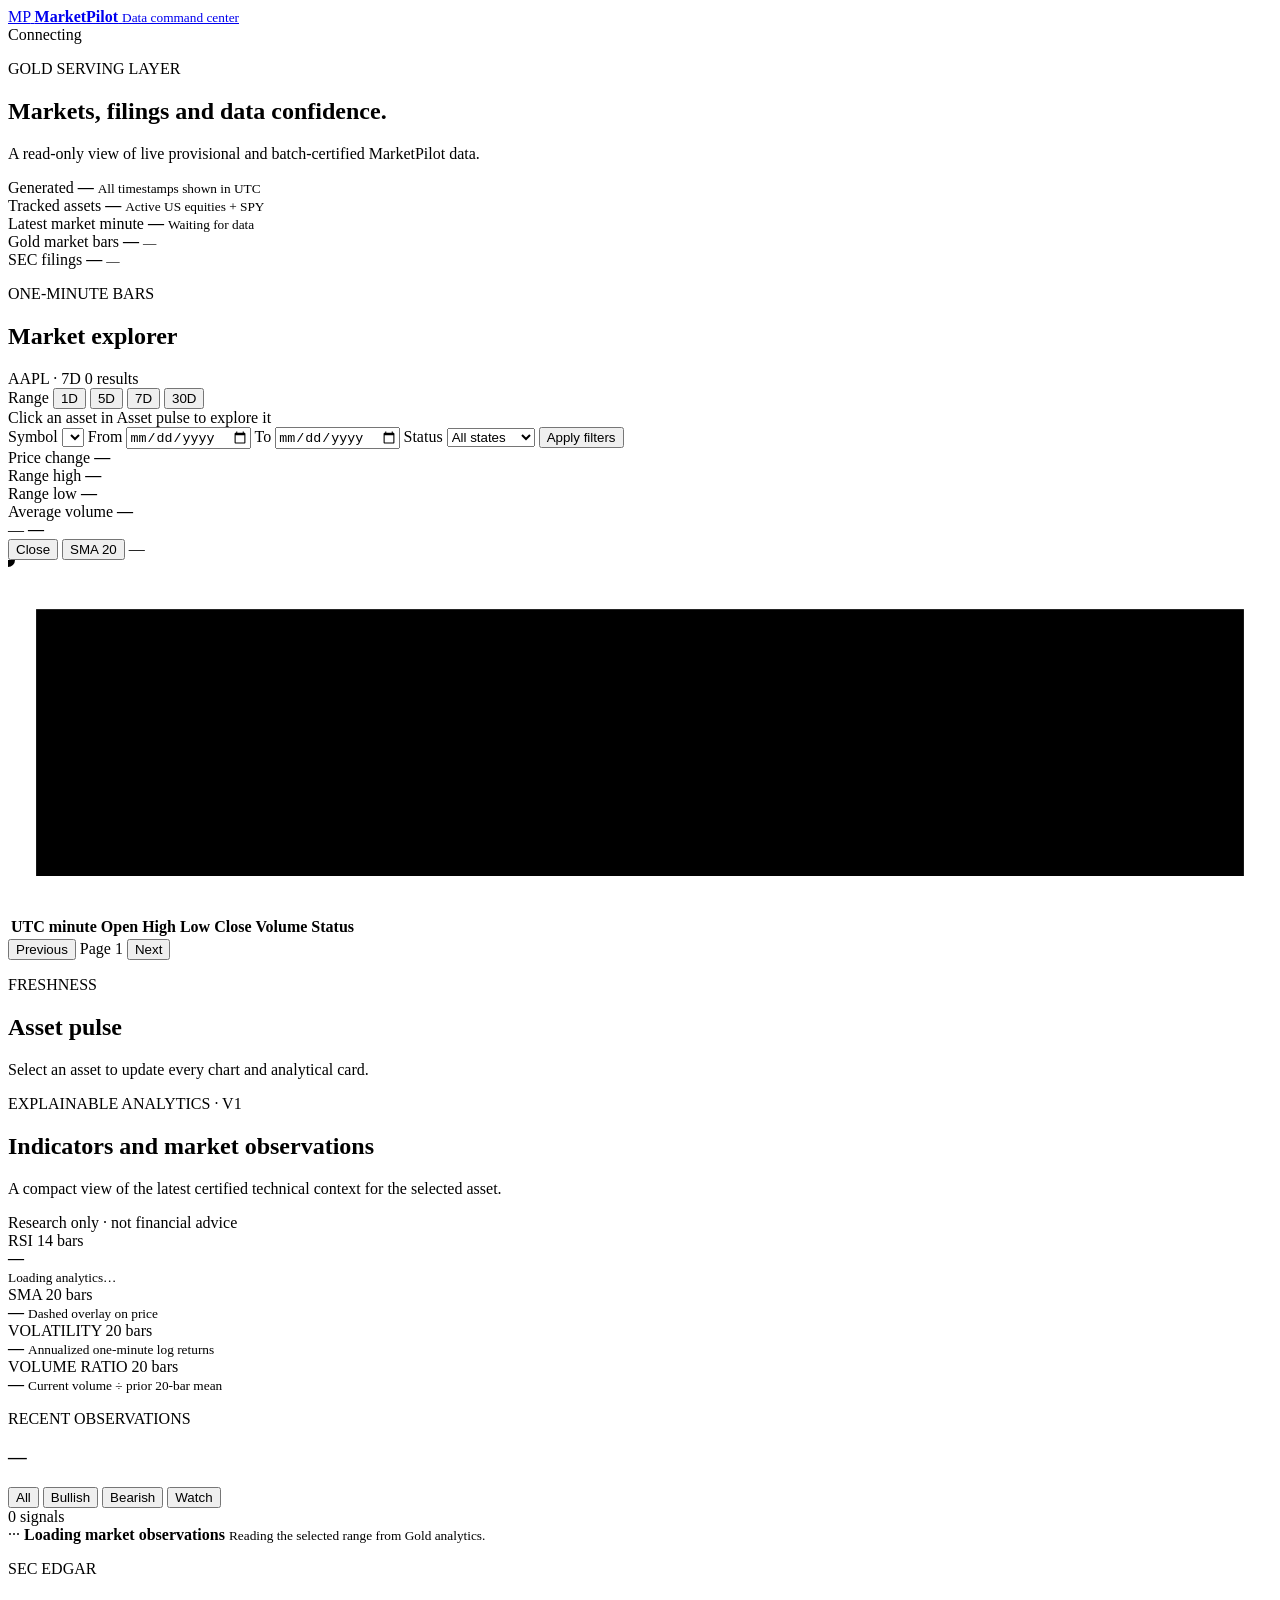
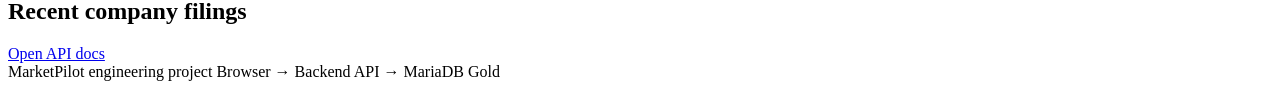
==== web/index.html @ 69c7828b "upgrade dashboard with interactive BI exploration" ====
<!doctype html>
<html lang="en">
  <head>
    <meta charset="utf-8" />
    <meta name="viewport" content="width=device-width, initial-scale=1" />
    <meta name="description" content="MarketPilot market data serving dashboard" />
    <title>MarketPilot | Data Command Center</title>
    <link rel="stylesheet" href="/styles.css?v=phase9-bi-1" />
    <script src="/app.js?v=phase9-bi-1" defer></script>
  </head>
  <body>
    <div class="app-shell">
      <header class="topbar">
        <a class="brand" href="/" aria-label="MarketPilot home">
          <span class="brand-mark" aria-hidden="true">MP</span>
          <span>
            <strong>MarketPilot</strong>
            <small>Data command center</small>
          </span>
        </a>
        <div class="system-state" id="system-state">
          <span class="state-dot" aria-hidden="true"></span>
          <span id="system-state-label">Connecting</span>
        </div>
      </header>

      <main>
        <section class="hero" aria-labelledby="page-title">
          <div>
            <p class="eyebrow">GOLD SERVING LAYER</p>
            <h1 id="page-title">Markets, filings and data confidence.</h1>
            <p class="hero-copy">
              A read-only view of live provisional and batch-certified MarketPilot data.
            </p>
          </div>
          <div class="hero-meta">
            <span>Generated</span>
            <strong id="generated-at">—</strong>
            <small>All timestamps shown in UTC</small>
          </div>
        </section>

        <section class="metric-grid" aria-label="Platform summary">
          <article class="metric-card">
            <span class="metric-label">Tracked assets</span>
            <strong class="metric-value" id="asset-count">—</strong>
            <small>Active US equities + SPY</small>
          </article>
          <article class="metric-card">
            <span class="metric-label">Latest market minute</span>
            <strong class="metric-value metric-time" id="latest-market-time">—</strong>
            <small id="latest-market-age">Waiting for data</small>
          </article>
          <article class="metric-card">
            <span class="metric-label">Gold market bars</span>
            <strong class="metric-value" id="bar-count">—</strong>
            <small id="certification-mix">—</small>
          </article>
          <article class="metric-card">
            <span class="metric-label">SEC filings</span>
            <strong class="metric-value" id="filing-count">—</strong>
            <small id="latest-filing-date">—</small>
          </article>
        </section>

        <section class="workspace-grid">
          <article class="panel market-panel">
            <div class="panel-heading">
              <div>
                <p class="eyebrow">ONE-MINUTE BARS</p>
                <h2>Market explorer</h2>
              </div>
              <div class="heading-actions">
                <span class="live-selection" id="live-selection">AAPL · 7D</span>
                <span class="count-label" id="bar-result-count">0 results</span>
              </div>
            </div>

            <div class="explorer-toolbar" aria-label="Market explorer controls">
              <div class="range-presets" aria-label="Quick date ranges">
                <span>Range</span>
                <button type="button" class="range-button" data-days="1" aria-pressed="false">1D</button>
                <button type="button" class="range-button" data-days="5" aria-pressed="false">5D</button>
                <button type="button" class="range-button active" data-days="7" aria-pressed="true">7D</button>
                <button type="button" class="range-button" data-days="30" aria-pressed="false">30D</button>
              </div>
              <span class="toolbar-hint">Click an asset in Asset pulse to explore it</span>
            </div>

            <form class="filter-bar" id="market-filters">
              <label>
                <span>Symbol</span>
                <select id="symbol-filter" name="symbol" required></select>
              </label>
              <label>
                <span>From</span>
                <input id="start-date" name="start-date" type="date" required />
              </label>
              <label>
                <span>To</span>
                <input id="end-date" name="end-date" type="date" required />
              </label>
              <label>
                <span>Status</span>
                <select id="status-filter" name="status">
                  <option value="">All states</option>
                  <option value="PROVISIONAL">Provisional</option>
                  <option value="CERTIFIED">Certified</option>
                </select>
              </label>
              <button type="submit" id="apply-filters">
                <span class="button-label">Apply filters</span>
                <span class="button-loader" aria-hidden="true"></span>
              </button>
            </form>

            <div class="market-snapshot" aria-label="Visible range summary">
              <div>
                <span>Price change</span>
                <strong id="range-change">—</strong>
              </div>
              <div>
                <span>Range high</span>
                <strong id="range-high">—</strong>
              </div>
              <div>
                <span>Range low</span>
                <strong id="range-low">—</strong>
              </div>
              <div>
                <span>Average volume</span>
                <strong id="average-volume">—</strong>
              </div>
            </div>

            <div class="chart-shell" aria-label="Close price chart">
              <div class="chart-caption">
                <div>
                  <span id="chart-symbol">—</span>
                  <strong id="chart-last-price">—</strong>
                </div>
                <div class="chart-actions">
                  <button type="button" class="series-toggle price-toggle" id="toggle-price" aria-pressed="true">
                    <span aria-hidden="true"></span>Close
                  </button>
                  <button type="button" class="series-toggle sma-toggle" id="toggle-sma" aria-pressed="true">
                    <span aria-hidden="true"></span>SMA 20
                  </button>
                  <span id="chart-range">—</span>
                </div>
              </div>
              <svg id="price-chart" viewBox="0 0 900 250" role="img" aria-label="Interactive close-price chart" tabindex="0">
                <line class="chart-grid" x1="20" x2="880" y1="50" y2="50"></line>
                <line class="chart-grid" x1="20" x2="880" y1="125" y2="125"></line>
                <line class="chart-grid" x1="20" x2="880" y1="200" y2="200"></line>
                <path id="price-area" class="chart-area" d=""></path>
                <path id="price-line" class="chart-line" d=""></path>
                <path id="sma-line" class="chart-line chart-sma" d=""></path>
                <line id="chart-crosshair" class="chart-crosshair" x1="0" x2="0" y1="35" y2="225" hidden></line>
                <circle id="chart-focus-dot" class="chart-focus-dot" cx="0" cy="0" r="5" hidden></circle>
                <rect id="chart-hit-area" class="chart-hit-area" x="20" y="35" width="860" height="190"></rect>
              </svg>
              <div class="chart-tooltip" id="chart-tooltip" hidden>
                <time id="tooltip-time">—</time>
                <strong id="tooltip-price">—</strong>
                <span id="tooltip-sma">SMA —</span>
                <small id="tooltip-volume">Volume —</small>
              </div>
              <p class="empty-state" id="chart-empty" hidden>No bars match this range.</p>
            </div>

            <div class="table-scroll">
              <table aria-label="Market bars for the selected asset">
                <thead>
                  <tr>
                    <th>UTC minute</th>
                    <th>Open</th>
                    <th>High</th>
                    <th>Low</th>
                    <th>Close</th>
                    <th>Volume</th>
                    <th>Status</th>
                  </tr>
                </thead>
                <tbody id="bars-body"></tbody>
              </table>
            </div>
            <div class="pagination">
              <button type="button" class="button-secondary" id="previous-page">Previous</button>
              <span id="page-label">Page 1</span>
              <button type="button" class="button-secondary" id="next-page">Next</button>
            </div>
          </article>

          <aside class="panel freshness-panel">
            <div class="panel-heading compact">
              <div>
                <p class="eyebrow">FRESHNESS</p>
                <h2>Asset pulse</h2>
              </div>
            </div>
            <p class="panel-description">Select an asset to update every chart and analytical card.</p>
            <div class="pulse-list" id="symbol-freshness"></div>
          </aside>
        </section>

        <section class="panel analytics-panel" aria-labelledby="analytics-title">
          <div class="panel-heading analytics-heading">
            <div>
              <p class="eyebrow">EXPLAINABLE ANALYTICS · V1</p>
              <h2 id="analytics-title">Indicators and market observations</h2>
              <p class="section-description">
                A compact view of the latest certified technical context for the selected asset.
              </p>
            </div>
            <span class="research-badge">Research only · not financial advice</span>
          </div>
          <div class="indicator-grid">
            <article class="indicator-card indicator-rsi">
              <div class="indicator-card-top">
                <span class="indicator-code">RSI</span>
                <span class="indicator-window">14 bars</span>
              </div>
              <strong class="indicator-value" id="rsi-value">—</strong>
              <div class="indicator-meter" aria-hidden="true"><span id="rsi-meter"></span></div>
              <small id="rsi-context">Loading analytics…</small>
              <time id="rsi-time"></time>
            </article>
            <article class="indicator-card indicator-sma">
              <div class="indicator-card-top">
                <span class="indicator-code">SMA</span>
                <span class="indicator-window">20 bars</span>
              </div>
              <strong class="indicator-value" id="sma-value">—</strong>
              <small id="sma-context"><span class="legend-line" aria-hidden="true"></span>Dashed overlay on price</small>
            </article>
            <article class="indicator-card indicator-volatility">
              <div class="indicator-card-top">
                <span class="indicator-code">VOLATILITY</span>
                <span class="indicator-window">20 bars</span>
              </div>
              <strong class="indicator-value" id="volatility-value">—</strong>
              <small id="volatility-context">Annualized one-minute log returns</small>
            </article>
            <article class="indicator-card indicator-volume">
              <div class="indicator-card-top">
                <span class="indicator-code">VOLUME RATIO</span>
                <span class="indicator-window">20 bars</span>
              </div>
              <strong class="indicator-value" id="volume-ratio-value">—</strong>
              <small id="volume-context">Current volume ÷ prior 20-bar mean</small>
            </article>
          </div>
          <div class="signal-heading">
            <div>
              <p class="eyebrow">RECENT OBSERVATIONS</p>
              <h3 id="signal-symbol">—</h3>
            </div>
            <div class="signal-controls">
              <div class="signal-filters" aria-label="Filter observations by direction">
                <button type="button" class="signal-filter active" data-direction="ALL" aria-pressed="true">All</button>
                <button type="button" class="signal-filter" data-direction="BULLISH" aria-pressed="false">Bullish</button>
                <button type="button" class="signal-filter" data-direction="BEARISH" aria-pressed="false">Bearish</button>
                <button type="button" class="signal-filter" data-direction="WATCH" aria-pressed="false">Watch</button>
              </div>
              <span id="signal-count">0 signals</span>
            </div>
          </div>
          <div class="signal-list" id="signal-list" aria-live="polite">
            <div class="analytics-empty analytics-loading">
              <span class="empty-icon" aria-hidden="true">···</span>
              <strong>Loading market observations</strong>
              <small>Reading the selected range from Gold analytics.</small>
            </div>
          </div>
        </section>

        <section class="panel filings-panel">
          <div class="panel-heading">
            <div>
              <p class="eyebrow">SEC EDGAR</p>
              <h2>Recent company filings</h2>
            </div>
            <a class="text-link" href="http://localhost:8000/docs" target="_blank" rel="noopener noreferrer">
              Open API docs
            </a>
          </div>
          <div class="filing-list" id="filing-list"></div>
        </section>

        <div class="toast" id="error-toast" role="alert" hidden>
          <strong>Data request failed</strong>
          <span id="error-message">Please try again.</span>
        </div>
      </main>

      <footer>
        <span>MarketPilot engineering project</span>
        <span>Browser → Backend API → MariaDB Gold</span>
      </footer>
    </div>
  </body>
</html>
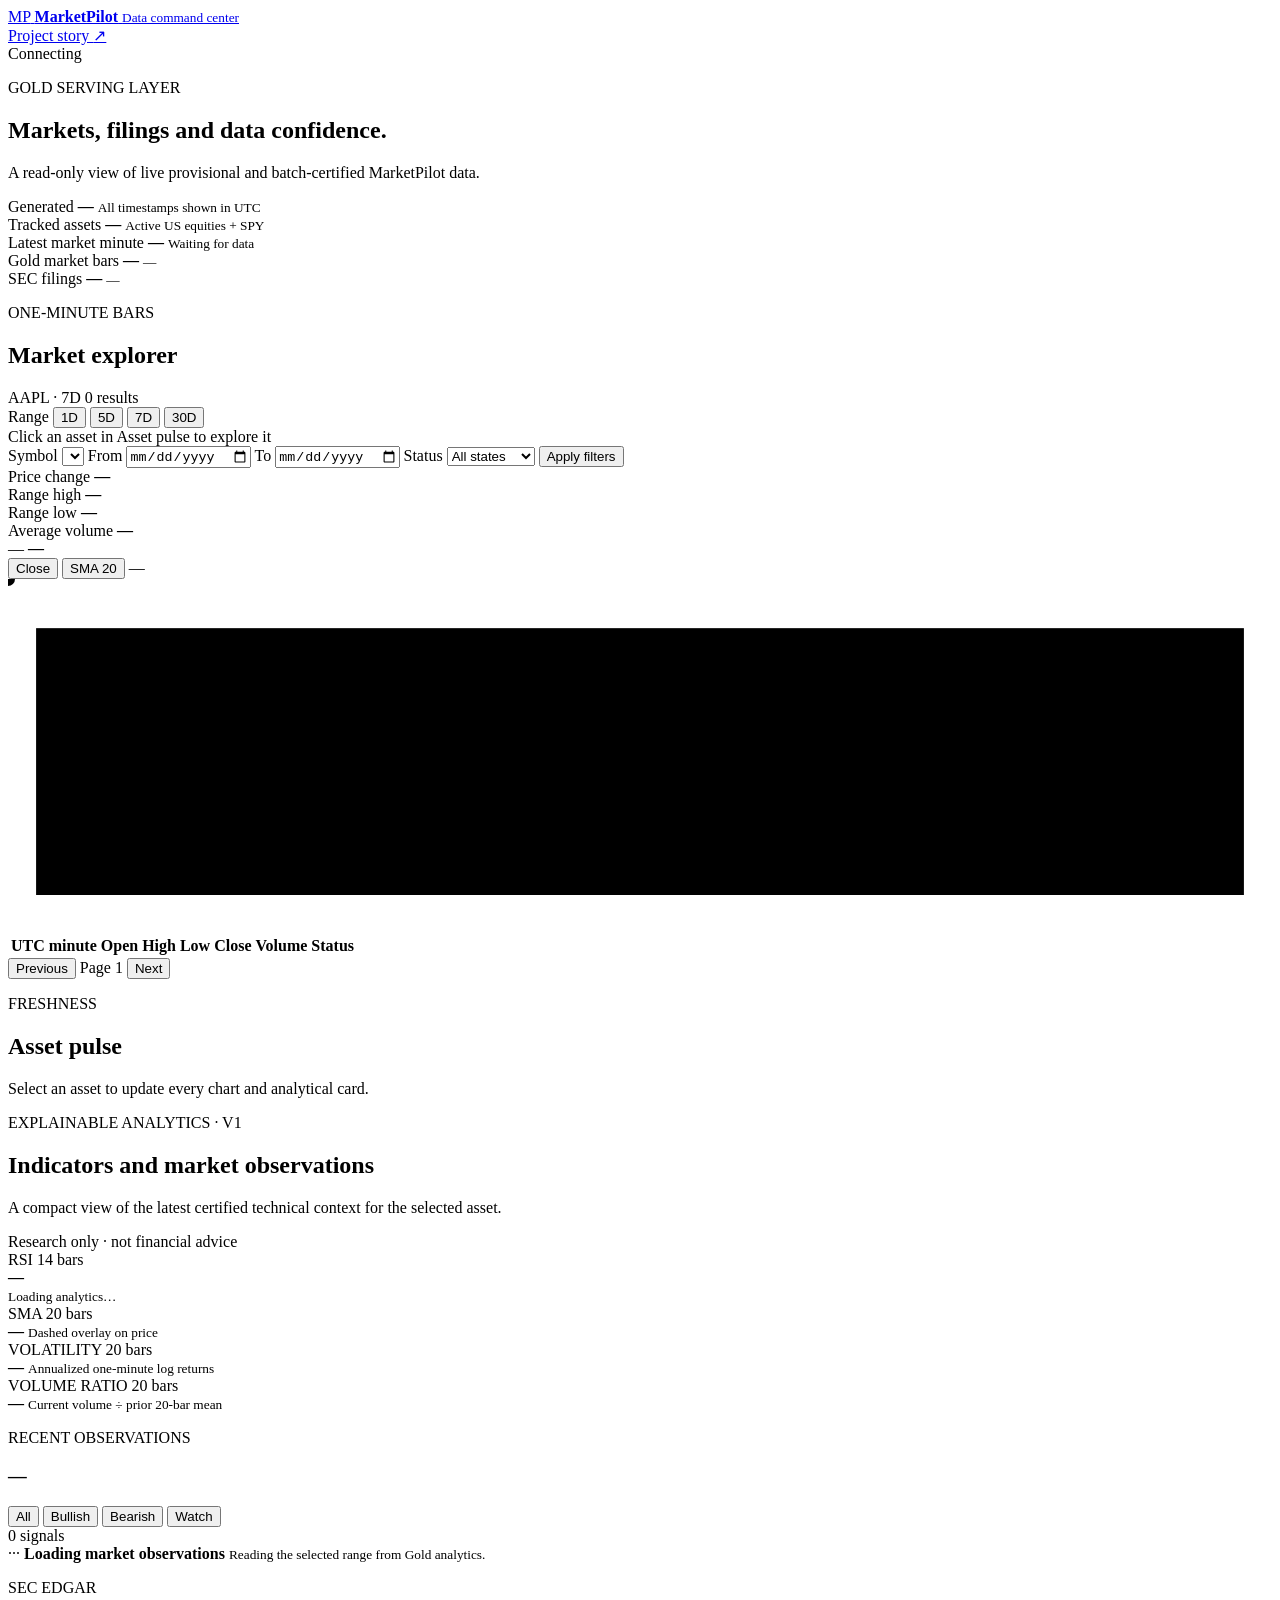
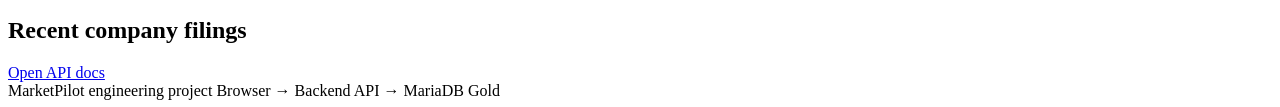
==== commit 70fe80ab: "add final showcase and delivery package" ====
--- a/web/index.html
+++ b/web/index.html
@@ -18,9 +18,12 @@
             <small>Data command center</small>
           </span>
         </a>
-        <div class="system-state" id="system-state">
-          <span class="state-dot" aria-hidden="true"></span>
-          <span id="system-state-label">Connecting</span>
+        <div class="topbar-actions">
+          <a class="story-link" href="/showcase.html">Project story <span aria-hidden="true">↗</span></a>
+          <div class="system-state" id="system-state">
+            <span class="state-dot" aria-hidden="true"></span>
+            <span id="system-state-label">Connecting</span>
+          </div>
         </div>
       </header>
 
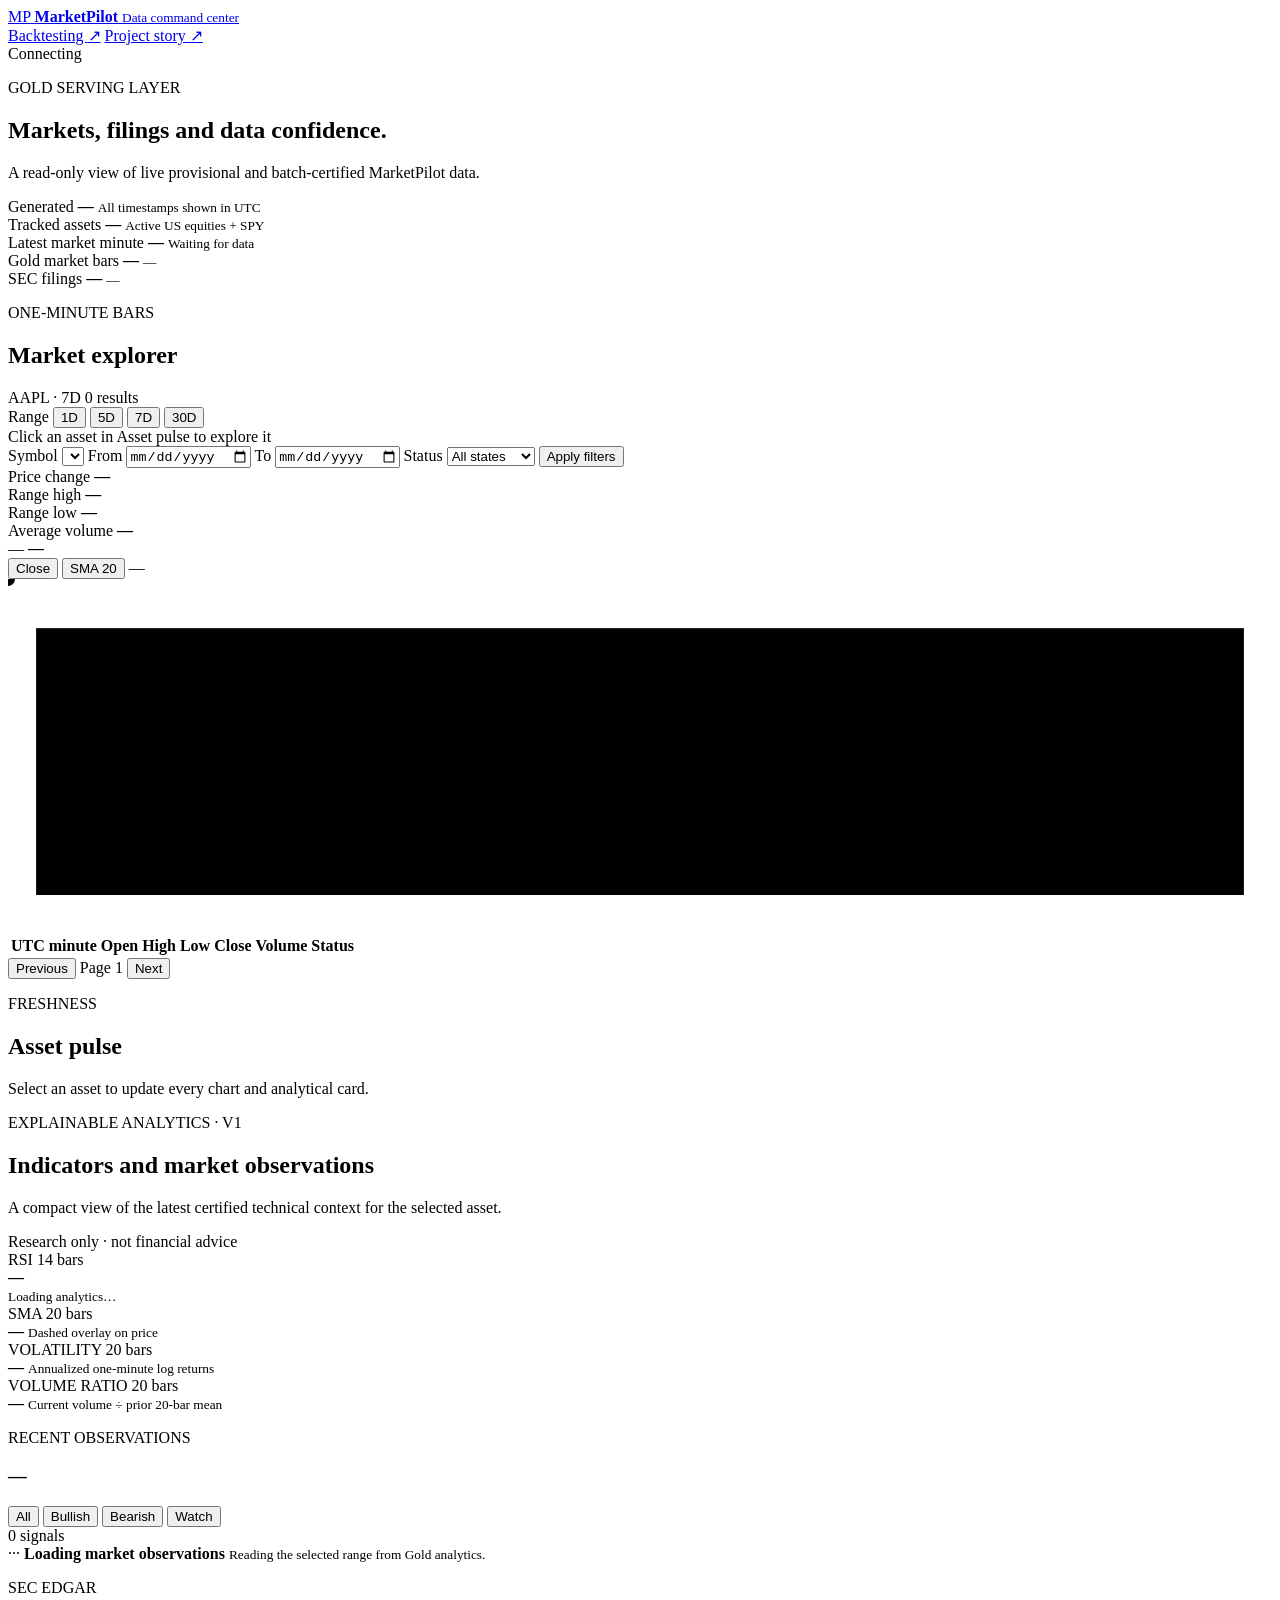
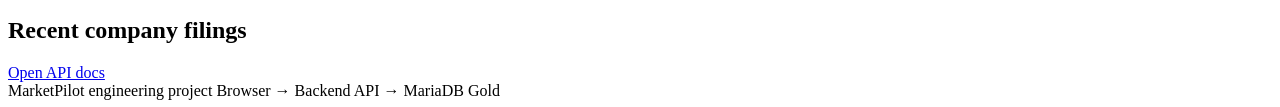
==== commit a5ede16a: "build phase 11 historical backtesting" ====
--- a/web/index.html
+++ b/web/index.html
@@ -19,6 +19,7 @@
           </span>
         </a>
         <div class="topbar-actions">
+          <a class="story-link" href="/backtesting.html">Backtesting <span aria-hidden="true">↗</span></a>
           <a class="story-link" href="/showcase.html">Project story <span aria-hidden="true">↗</span></a>
           <div class="system-state" id="system-state">
             <span class="state-dot" aria-hidden="true"></span>
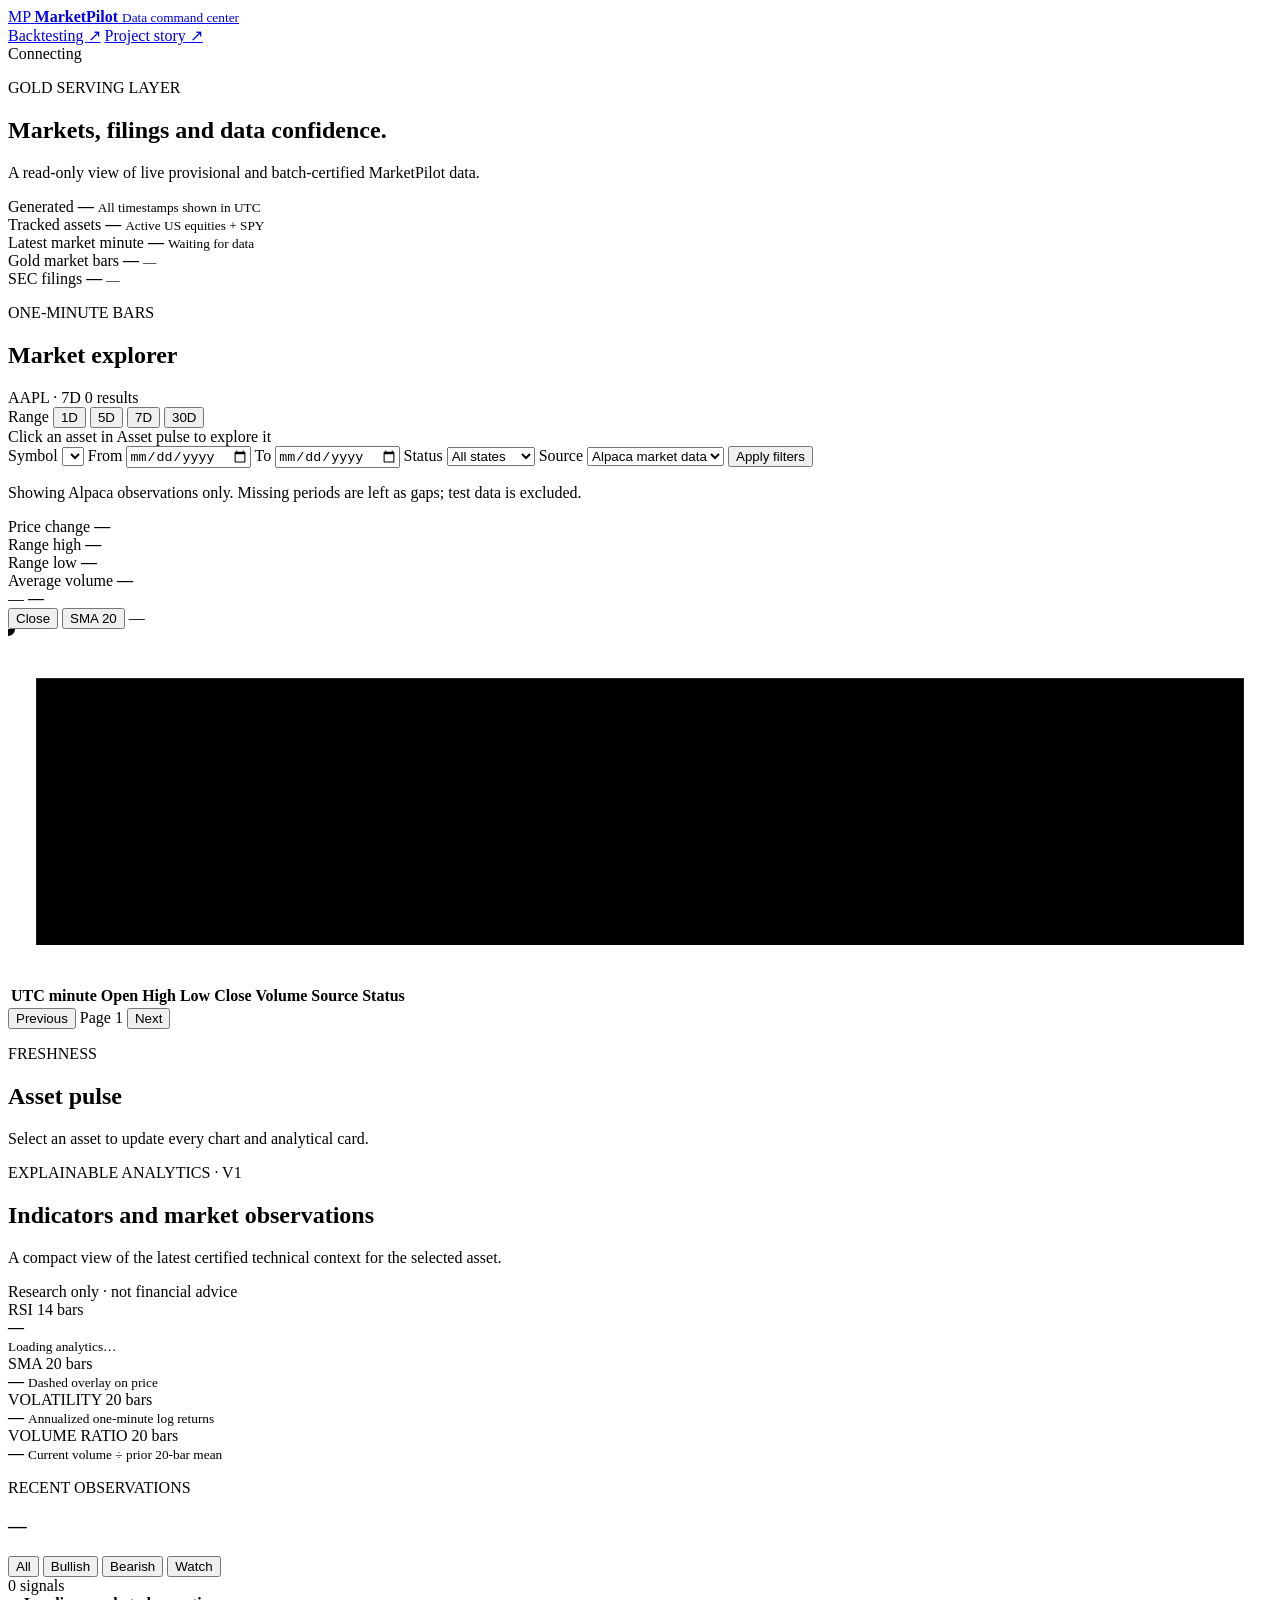
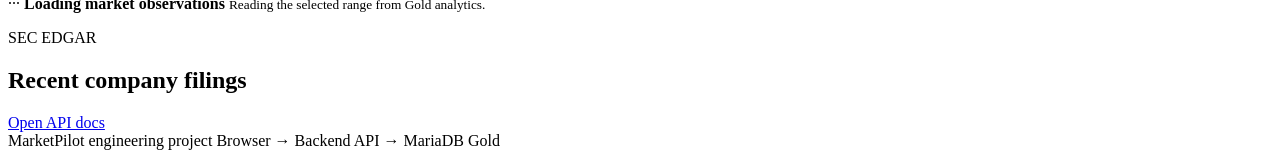
==== commit 765b3213: "fix: keep synthetic data out of market charts" ====
--- a/web/index.html
+++ b/web/index.html
@@ -5,8 +5,8 @@
     <meta name="viewport" content="width=device-width, initial-scale=1" />
     <meta name="description" content="MarketPilot market data serving dashboard" />
     <title>MarketPilot | Data Command Center</title>
-    <link rel="stylesheet" href="/styles.css?v=phase9-bi-1" />
-    <script src="/app.js?v=phase9-bi-1" defer></script>
+    <link rel="stylesheet" href="/styles.css?v=market-truth-1" />
+    <script src="/app.js?v=market-truth-1" defer></script>
   </head>
   <body>
     <div class="app-shell">
@@ -112,11 +112,23 @@
                   <option value="CERTIFIED">Certified</option>
                 </select>
               </label>
+              <label>
+                <span>Source</span>
+                <select id="source-filter" name="source">
+                  <option value="alpaca" selected>Alpaca market data</option>
+                  <option value="">All sources (audit)</option>
+                  <option value="synthetic">Synthetic test data</option>
+                </select>
+              </label>
               <button type="submit" id="apply-filters">
                 <span class="button-label">Apply filters</span>
                 <span class="button-loader" aria-hidden="true"></span>
               </button>
             </form>
+
+            <p class="data-scope-note" id="data-scope-note">
+              Showing Alpaca observations only. Missing periods are left as gaps; test data is excluded.
+            </p>
 
             <div class="market-snapshot" aria-label="Visible range summary">
               <div>
@@ -183,6 +195,7 @@
                     <th>Low</th>
                     <th>Close</th>
                     <th>Volume</th>
+                    <th>Source</th>
                     <th>Status</th>
                   </tr>
                 </thead>
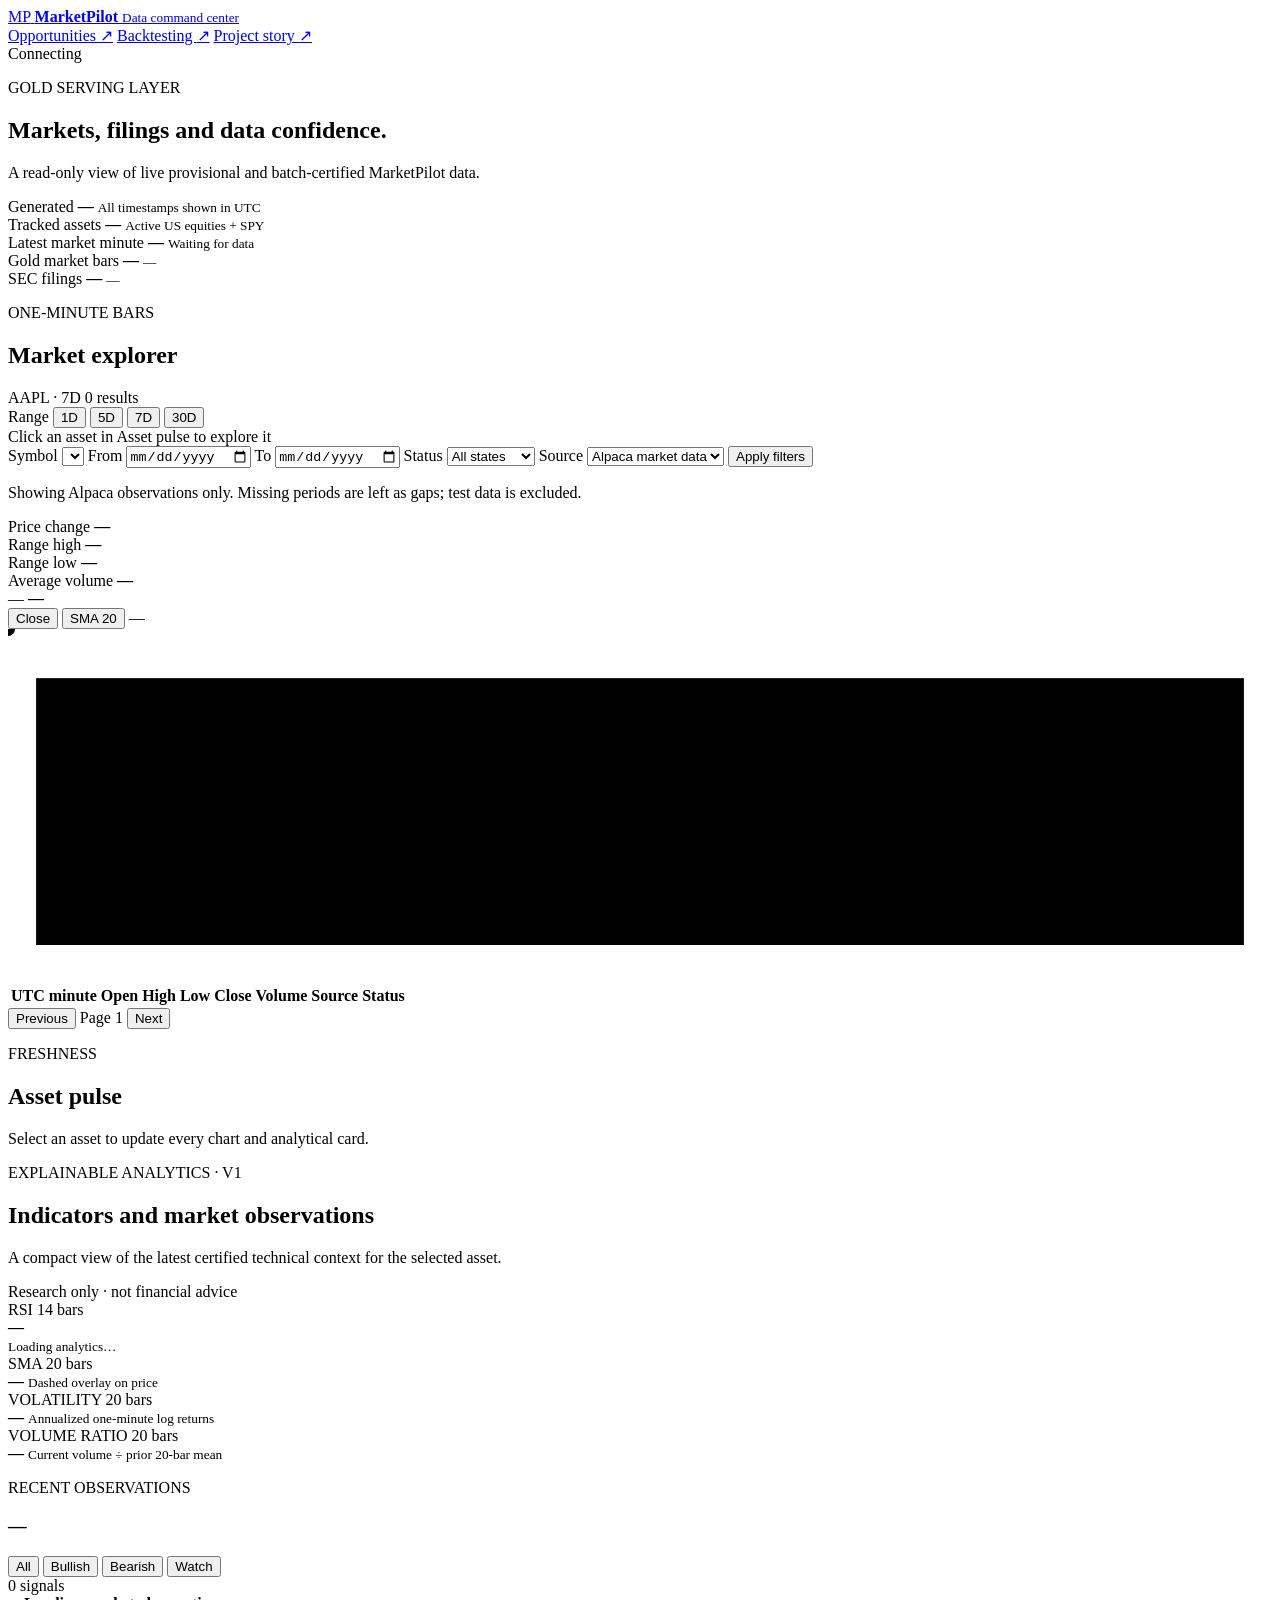
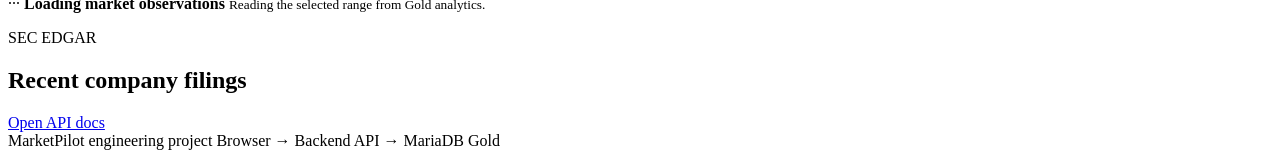
==== commit 5ef6b99a: "feat: establish phase 14 decision intelligence foundation" ====
--- a/web/index.html
+++ b/web/index.html
@@ -19,6 +19,7 @@
           </span>
         </a>
         <div class="topbar-actions">
+          <a class="story-link" href="/opportunities.html">Opportunities <span aria-hidden="true">↗</span></a>
           <a class="story-link" href="/backtesting.html">Backtesting <span aria-hidden="true">↗</span></a>
           <a class="story-link" href="/showcase.html">Project story <span aria-hidden="true">↗</span></a>
           <div class="system-state" id="system-state">
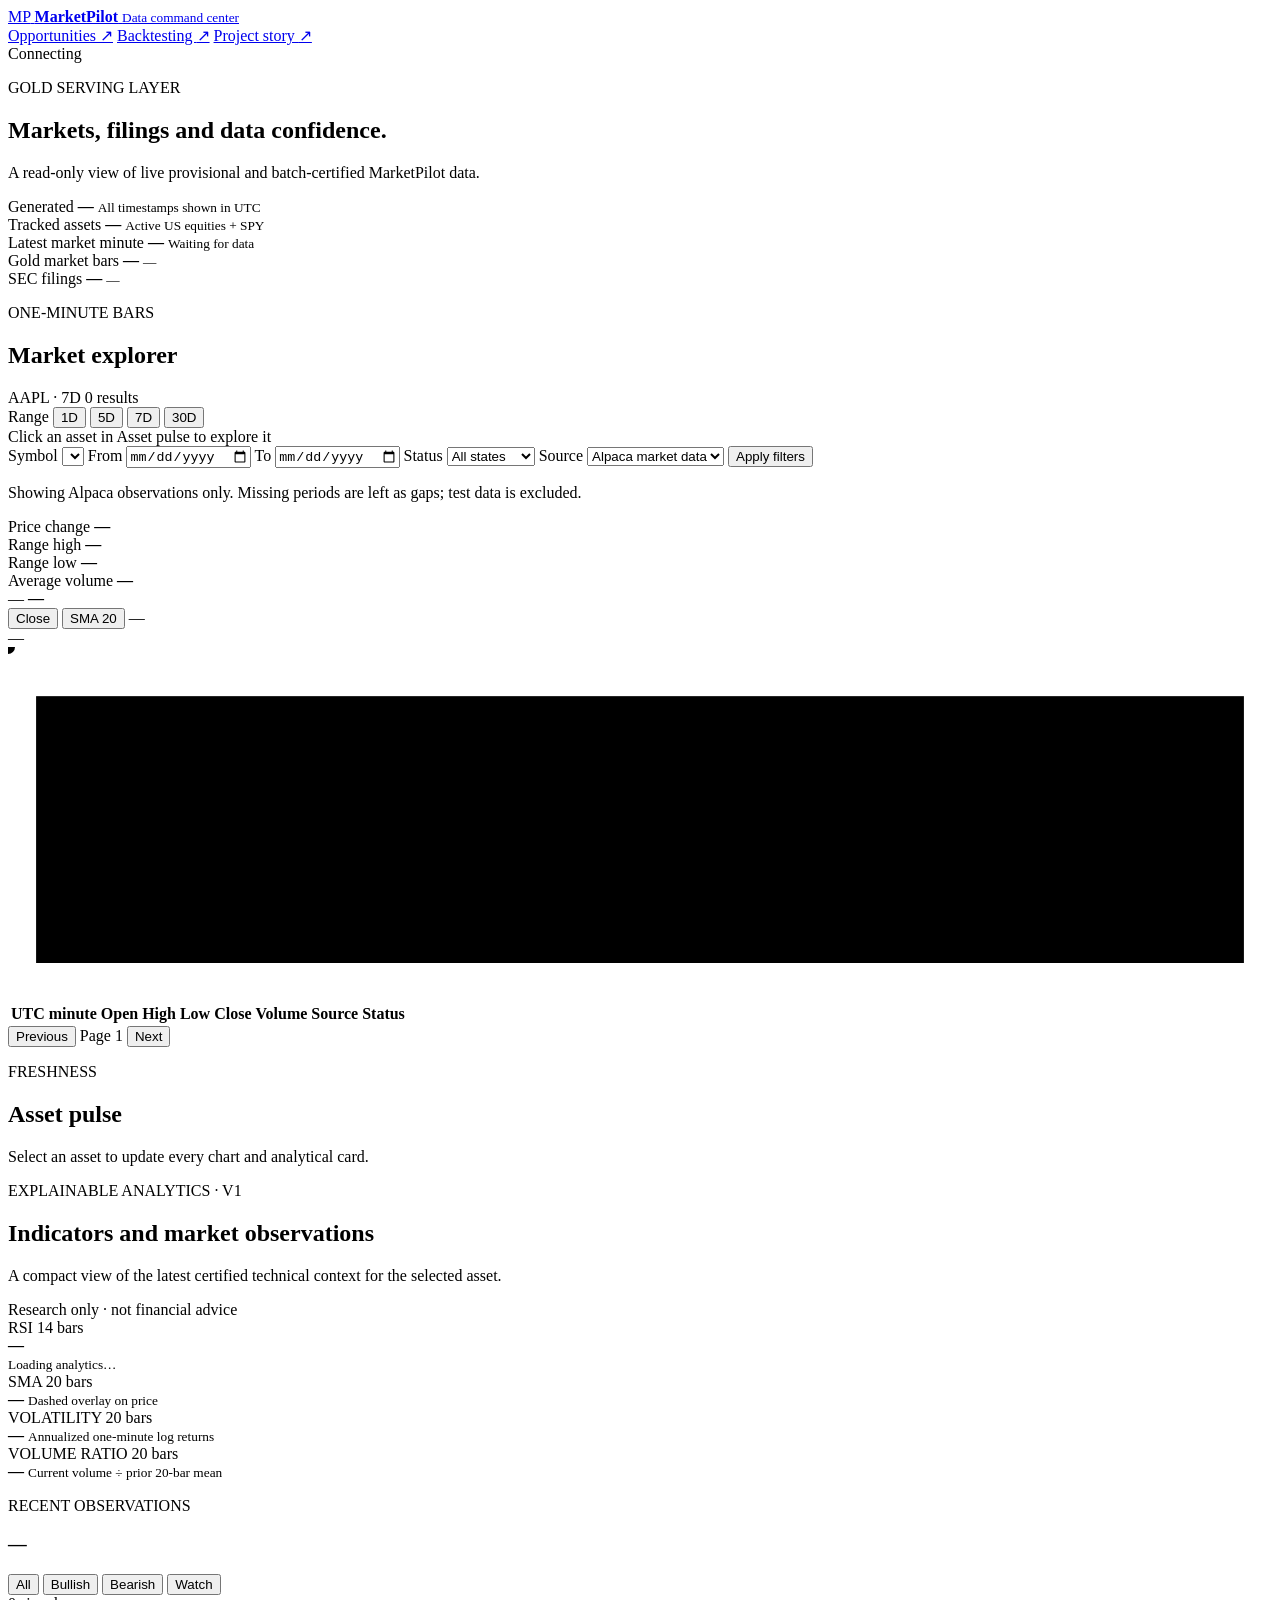
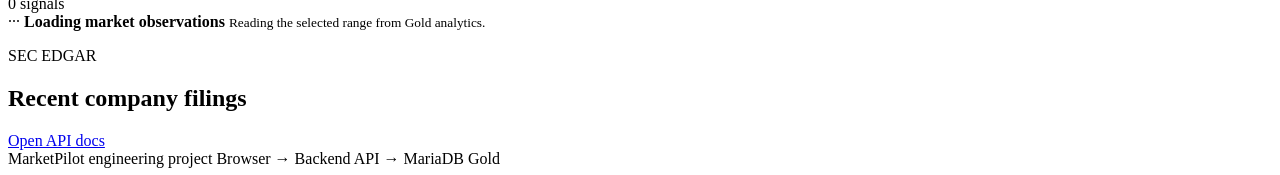
==== commit 8ae1c010: "Complete historical analytics and polish market charts" ====
--- a/web/index.html
+++ b/web/index.html
@@ -5,8 +5,8 @@
     <meta name="viewport" content="width=device-width, initial-scale=1" />
     <meta name="description" content="MarketPilot market data serving dashboard" />
     <title>MarketPilot | Data Command Center</title>
-    <link rel="stylesheet" href="/styles.css?v=market-truth-1" />
-    <script src="/app.js?v=market-truth-1" defer></script>
+    <link rel="stylesheet" href="/styles.css?v=market-truth-2" />
+    <script src="/app.js?v=market-truth-2" defer></script>
   </head>
   <body>
     <div class="app-shell">
@@ -166,6 +166,7 @@
                   <span id="chart-range">—</span>
                 </div>
               </div>
+              <div class="chart-coverage" id="chart-coverage" aria-live="polite">—</div>
               <svg id="price-chart" viewBox="0 0 900 250" role="img" aria-label="Interactive close-price chart" tabindex="0">
                 <line class="chart-grid" x1="20" x2="880" y1="50" y2="50"></line>
                 <line class="chart-grid" x1="20" x2="880" y1="125" y2="125"></line>
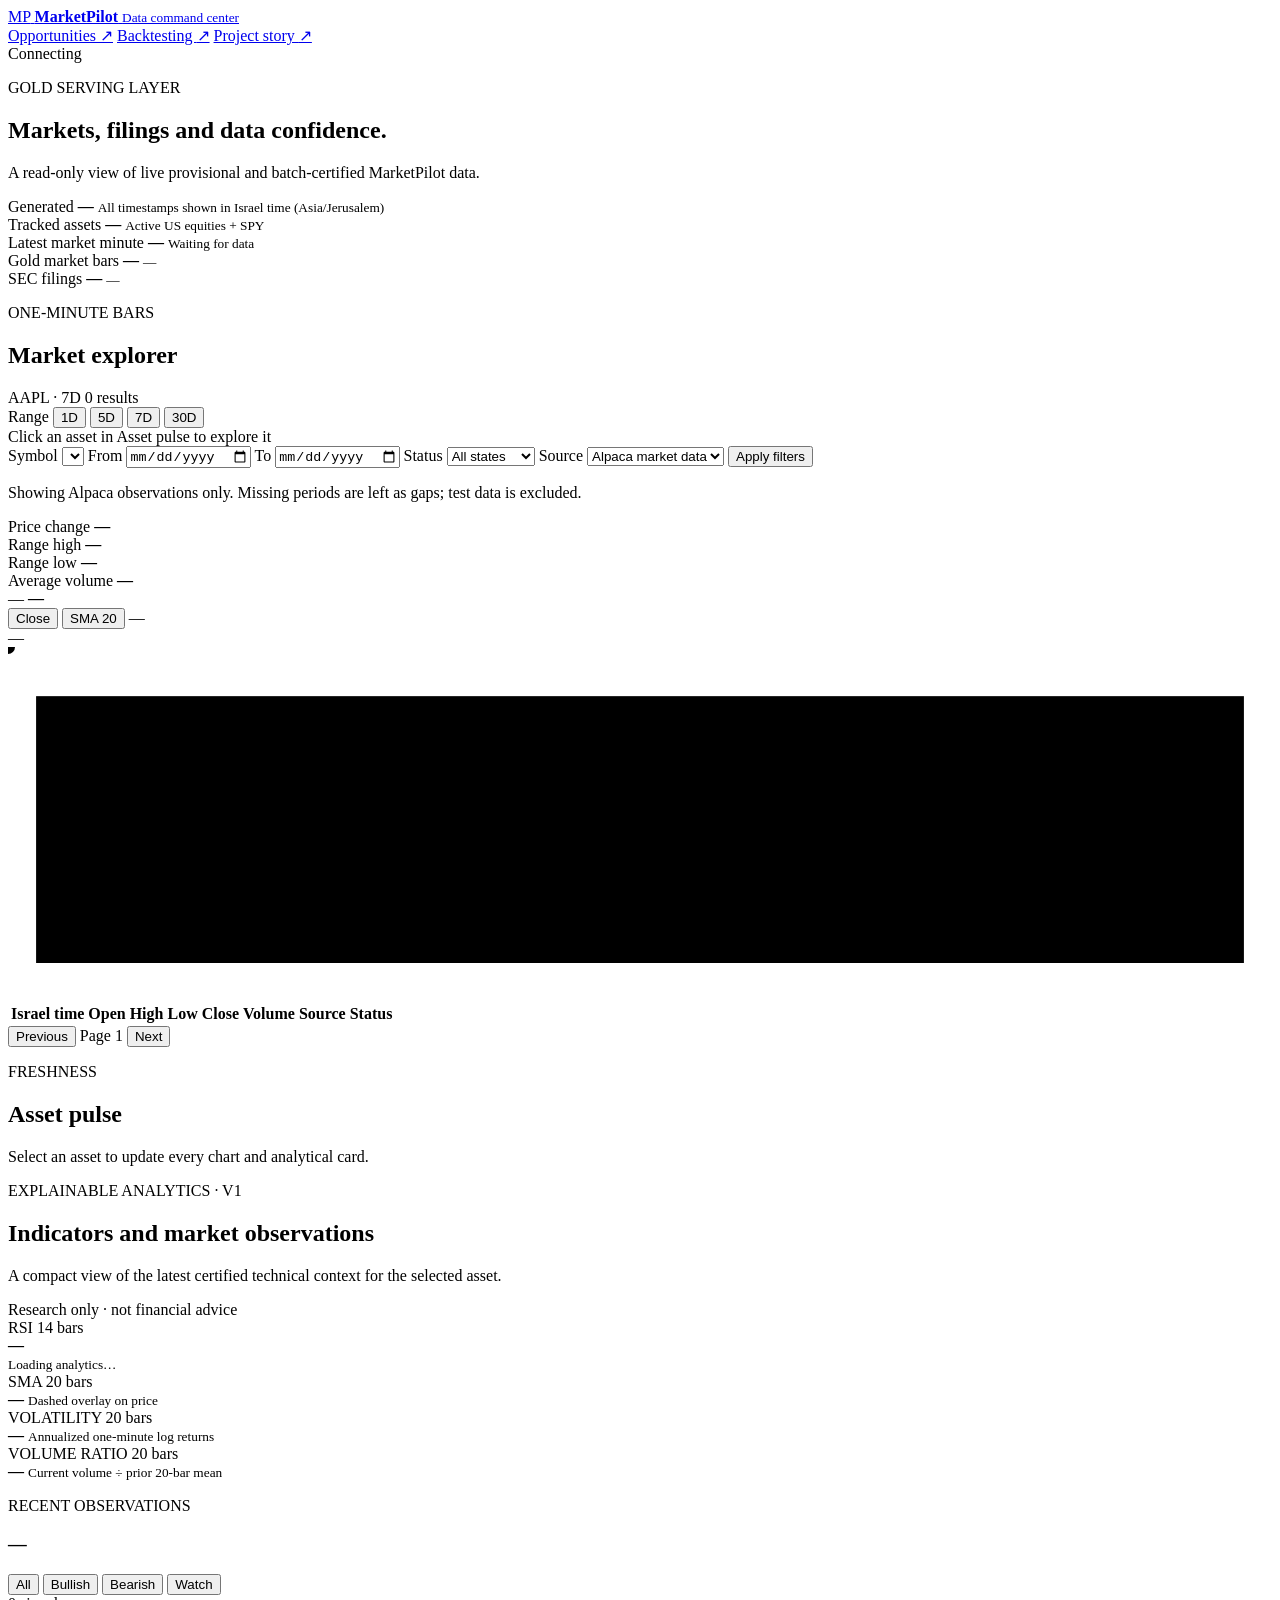
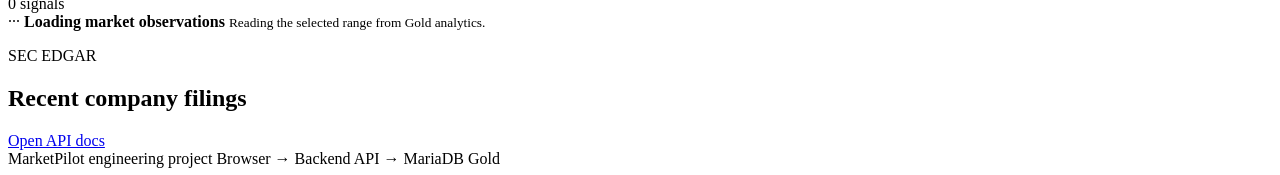
==== commit 366c43e0: "Display dashboard timestamps in Israel time" ====
--- a/web/index.html
+++ b/web/index.html
@@ -6,7 +6,8 @@
     <meta name="description" content="MarketPilot market data serving dashboard" />
     <title>MarketPilot | Data Command Center</title>
     <link rel="stylesheet" href="/styles.css?v=market-truth-2" />
-    <script src="/app.js?v=market-truth-2" defer></script>
+    <script src="/time.js?v=israel-time-1" defer></script>
+    <script src="/app.js?v=israel-time-1" defer></script>
   </head>
   <body>
     <div class="app-shell">
@@ -41,7 +42,7 @@
           <div class="hero-meta">
             <span>Generated</span>
             <strong id="generated-at">—</strong>
-            <small>All timestamps shown in UTC</small>
+            <small>All timestamps shown in Israel time (Asia/Jerusalem)</small>
           </div>
         </section>
 
@@ -191,7 +192,7 @@
               <table aria-label="Market bars for the selected asset">
                 <thead>
                   <tr>
-                    <th>UTC minute</th>
+                    <th>Israel time</th>
                     <th>Open</th>
                     <th>High</th>
                     <th>Low</th>
